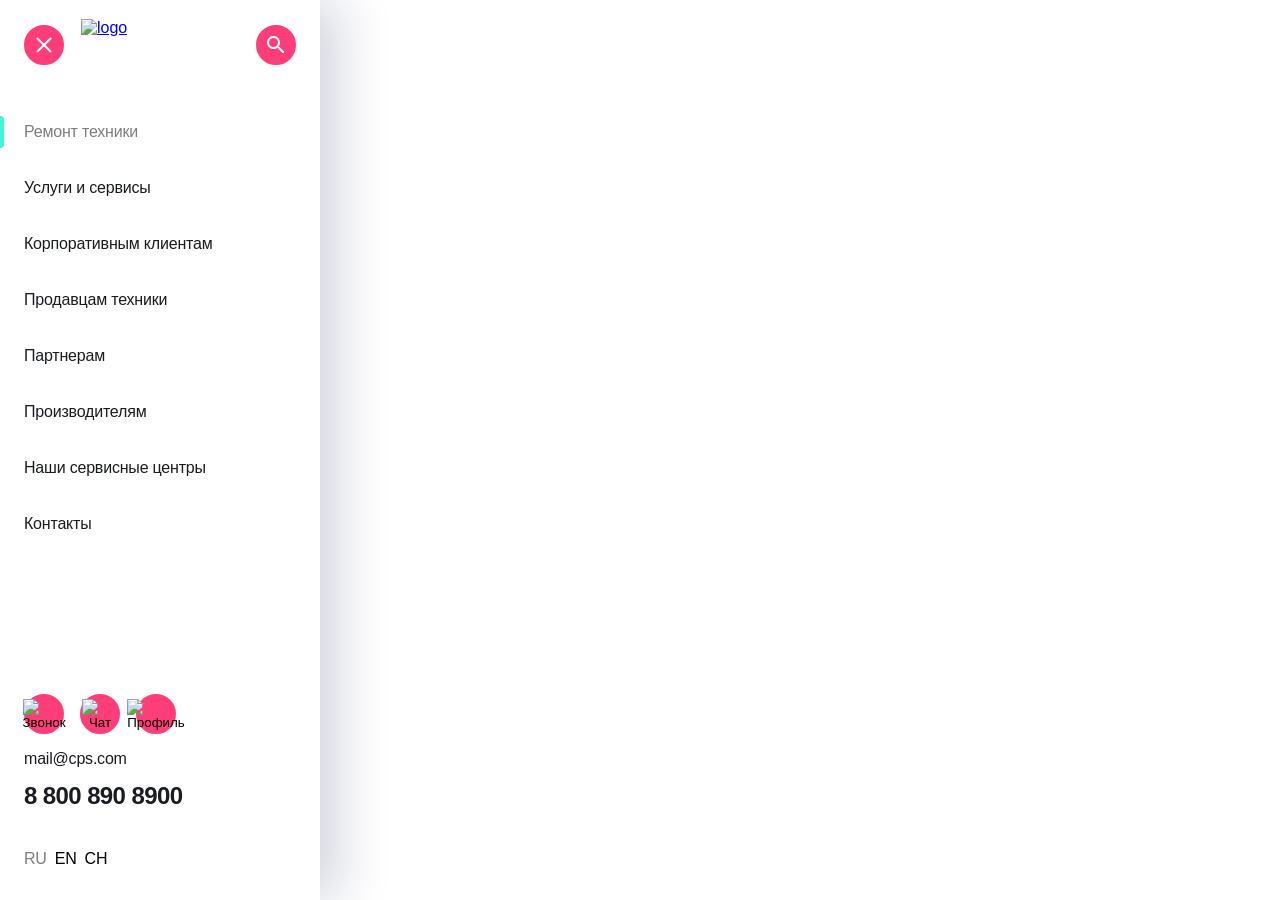
==== index.html @ 3c3243f1 "add side-menu" ====
<!DOCTYPE html>
<html lang="en">

<head>
    <meta charset="UTF-8">
    <meta name="viewport" content="width=device-width, initial-scale=1.0">
    <title>Сервисный центр CPS </title>
    <link rel="stylesheet" href="css/style.css">
    <link rel="stylesheet" href="css/fonts.css">
</head>

<body>
      
    <nav class="side-menu">
        <header class="side-menu__header">
            <button class="round round--pink-full">
                <div class="close"></div>
            </button>
            <a href="#" class="side-menu__logo logo">
                <img src="img/logo.svg" alt="logo" class="logo__img">
            </a>
            <button class="round round--pink-full">
                <img src="icons/side-menu/search.svg" alt="Поиск">
            </button>
        </header>

        <ul class="side-menu__list">
            <li class="side-menu__item side-menu__item--active"><a href="">Ремонт техники</a></li>
            <li class="side-menu__item"><a href="#">Услуги и сервисы</a></li>
            <li class="side-menu__item"><a href="#">Корпоративным клиентам</a></li>
            <li class="side-menu__item"><a href="#">Продавцам техники</a></li>
            <li class="side-menu__item"><a href="#">Партнерам</a></li>
            <li class="side-menu__item"><a href="#">Производителям</a></li>
            <li class="side-menu__item"><a href="#">Наши сервисные центры</a></li>
            <li class="side-menu__item"><a href="#">Контакты</a></li>
        </ul>

        <footer class="side-menu__footer">
            <ul class="group-icons">
                <li class="group-icons__item">
                    <button class="round round--pink-full">
                        <img src="icons/header/call.svg" alt="Звонок">
                    </button>
                </li>
                <li class="group-icons__item">
                    <button class="round round--pink-full">
                        <img src="icons/header/chat.svg" alt="Чат">
                    </button>
                </li>
                <li class="group-icons__item">
                    <button class="round round--pink-full">
                        <img src="icons/header/profile.svg" alt="Профиль">
                    </button>
                </li>
            </ul>

            <a href="mailto:mail@cps.com" class="mail">mail@cps.com</a>
            
            <a href="tel:+78008908900" class="tel">8 800 890 8900</a>

            <ul class="lang-switcher">
                <li>
                    <button class="lang-switcher__item lang-switcher__item--active" id="RU">RU</button>
                </li>
                <li>
                    <button class="lang-switcher__item" id="EN">EN</button>
                </li>
                <li>
                    <button class="lang-switcher__item" id="CH">CH</button>
                </li>
            </ul>
        </footer>
    </nav>
</body>

</html>
---- css/style.css ----
@import "side-menu.css";

html {
    box-sizing: border-box;
    font-family: 'TT Lakes', sans-serif;
}

*,
*:before,
*:after {
    box-sizing: inherit;
    margin: 0;
    padding: 0;
}


/* Кружочки под иконки */

.round {
    width: 40px;
    height: 40px;
    border: 2px solid #ff3e79;
    border-radius: 100%;
    display: flex;
    justify-content: center;
    align-items: center;
    cursor: pointer;
    transition-duration: 0.3s;

}
.round:hover{
    box-shadow: 0 0 10px #ff3e79;  
}

.round:hover img{
    transition-duration: 0.3s;
    transform: scale(115%);
}


.round--pink-full {
    background-color: #ff3e79;
}


/* Гамбургер */

.hamburger {
    position: relative;
    width: 18px;
    height: 16px;
    display: flex;
    justify-content: left;
    align-items: center;
}

.hamburger:hover {
    transition-duration: 0.3s;
    transform: scale(110%);
}

.hamburger__item {
    display: block;
    width: 10px;
    height: 2px;
    background-color: #fff;
    border-radius: 1px;
}

.hamburger__item::before {
    content: '';
    position: absolute;
    top: 0;
    display: block;
    width: 18px;
    height: 2px;
    background-color: #fff;
    border-radius: 1px;
}

.hamburger__item::after {
    content: '';
    position: absolute;
    bottom: 0;
    display: block;
    width: 14px;
    height: 2px;
    background-color: #fff;
    border-radius: 1px;
}


/* "Читать далее" и "Показать все" */
/* КНОПКИ ИЛИ ССЫЛКИ? */
.more {
    font-size: 16px;
    font-weight: 500;
    line-height: 1.5;
    letter-spacing: -0.2px;
    border: none;
    background-color: #f8f8f8;
    position: relative;
    cursor: pointer;
}

.more:hover {
    color: #ff3e79;
}

.more::before {
    content: url("../icons/arrow-down.svg");
    position: absolute;
    left: -23px;
}


/* 320px */
.header {
    min-width: 320px;
    height: 89px;
    background-color: #fff;
    padding: 18px 16px;
    display: flex;
    justify-content: space-between;
    align-items: center;
    border-bottom: 2px solid #d9fff5;
}


.logo {
    height: 52px;
}

.logo:hover {
    transition-duration: 0.3s;
    filter: drop-shadow(0 0 2px red);
}



/* Скрываем блок с иконками для мобилки */
.group-icons {
    display: none;
    width: 152px;
    justify-content: space-between;
    list-style-type: none;
}

.repair-group-icons {
    display: flex;
    justify-content: space-between;
    align-items: center;
    width: 117px;
    list-style-type: none;
}

.repair-group-icons::before {
    content: '';
    width: 2px;
    height: 32px;
    background-color: #eaeaea;
}

.main {
    background-color: #f8f8f8;
    padding: 25px 0;
    position: relative;
    overflow: hidden;
}

.main__title {
    margin-left: 16px;
    font-size: 28px;
    font-weight: 700;
    letter-spacing: -0.6px;
}

.main__title::before {
    content: "";
    display: block;
    position: absolute;
    left: -4px;
    width: 8px;
    height: 40px;
    border-radius: 4px;
    background-color: #41f6d7;
}

/* Скрываем иконки предназначенные для десктопа */
.main__repair-group-icons {
    display: none;
}


.navigation__list {
    display: flex;
    margin-top: 24px;
    margin-left: 14px;
    overflow: scroll;
    list-style: none;
    scrollbar-width: none;
}

.navigation__item {
    display: block;
    height: 40px;
    margin-right: 3px;
    padding: 8px 16px
}

.navigation__item:not(.navigation__item--active) a:hover {
    color: #ff3e79;
}

.navigation__item a {
    font-size: 16px;
    font-weight: 500;
    color: #7e7e82;
    text-decoration: none;
    white-space: nowrap;
    letter-spacing: -0.2px;
}

/* Добавляем рамку активному пункту меню */
.navigation__item--active {
    border: solid 2px #b8ffec;
    border-radius: 6px;
    background-color: #fff;
}

.navigation__item--active a {
    cursor: default;
}

.description {
    padding: 26px 0;
}


.description__text-wrapper {
    padding: 0 16px;
    font-size: 14px;
    font-weight: 400;
    line-height: 1.29;
    letter-spacing: 0.2px;
}

.description__text {
    height: 90px;
    overflow: hidden;
}

.description__more {
    margin-top: 15px;
    margin-left: 32px;
}

.description__photo {
    display: block;
    margin-top: 12px;
    width: 100vw;
}


/* 576px */
@media (min-width: 576px) {

    .header {
        padding: 18px 24px;
    }

    .header__logo {
        width: 34%;
        position: relative;
        display: flex;
        align-items:center;
    }

    .logo__img {
        display: block;
        align-self: flex-end;
    }

    .header__logo::before {
        content: '';
        display: block;
        margin-right: 22px;
        width: 2px;
        height: 32px;
        background-color: #eaeaea;
    }

    .group-icons {
        display: flex;
    }

    .main__title {
        margin-left: 24px;
    }

    .navigation__list {
        margin-top: 32px;
        margin-left: 22px;
    }

    .description {
        padding: 31px 15px;
        display: flex;
        justify-content: space-around;
    }

    .description__text-wrapper {
        width: 45%;
        padding: 2px 20px 2px 0;
        line-height: 1.43;
    }

    .description__text {
        height: 120px;
    }

    .description__more {
        margin-top: 10px;
        margin-left: 33px;
    }

    .description__photo {
        margin-top: 0;
        width: 50%;
        padding-left: 10px;
        border-radius: 3%;
    }
}

@media (min-width: 768px) {

    .header__logo {
        width: 49%;
    } 

    .description__text {
        height: 160px;
    }

}


@media (min-width: 1024px) {
    
    .header {
        display: none;
    }

    .main{
        margin: 0 auto;
        max-width: 1120px;
        padding: 43px 9px          ;
    }
    
    .repair-group-icons::before {
        display: none;
    }
    .main__repair-group-icons {
        display: flex;
        position: absolute;
        top: 43px;
        right: 31px;
        width: 372px;
    }



    .main__repair-group-icons a{
        display: flex;
        text-decoration: none;
        font-size: 16px;
        font-weight: 500;
        letter-spacing: -0.2px;
        color: #1b1c21;
        align-items: center;
    }  

    .main__repair-group-icons a:hover {
        color: #7e7e82;
    }

    .main__repair-group-icons a:hover > .round{
        box-shadow: 0 0 10px #ff3e79;
    }

    .main__repair-group-icons a > button {
        margin-left: 9px;
    }

    .navigation__list {
        margin-top: 0;
        margin-left: 24px;
        overflow: hidden;
        flex-wrap: wrap;
    }

    .navigation__item {
        margin-top: 9px;
    }

    .description {
        padding: 0px 18px;
    }

    .description__text-wrapper {
        width: 47%;
        padding: 11px 10px 2px 0;
    }

}
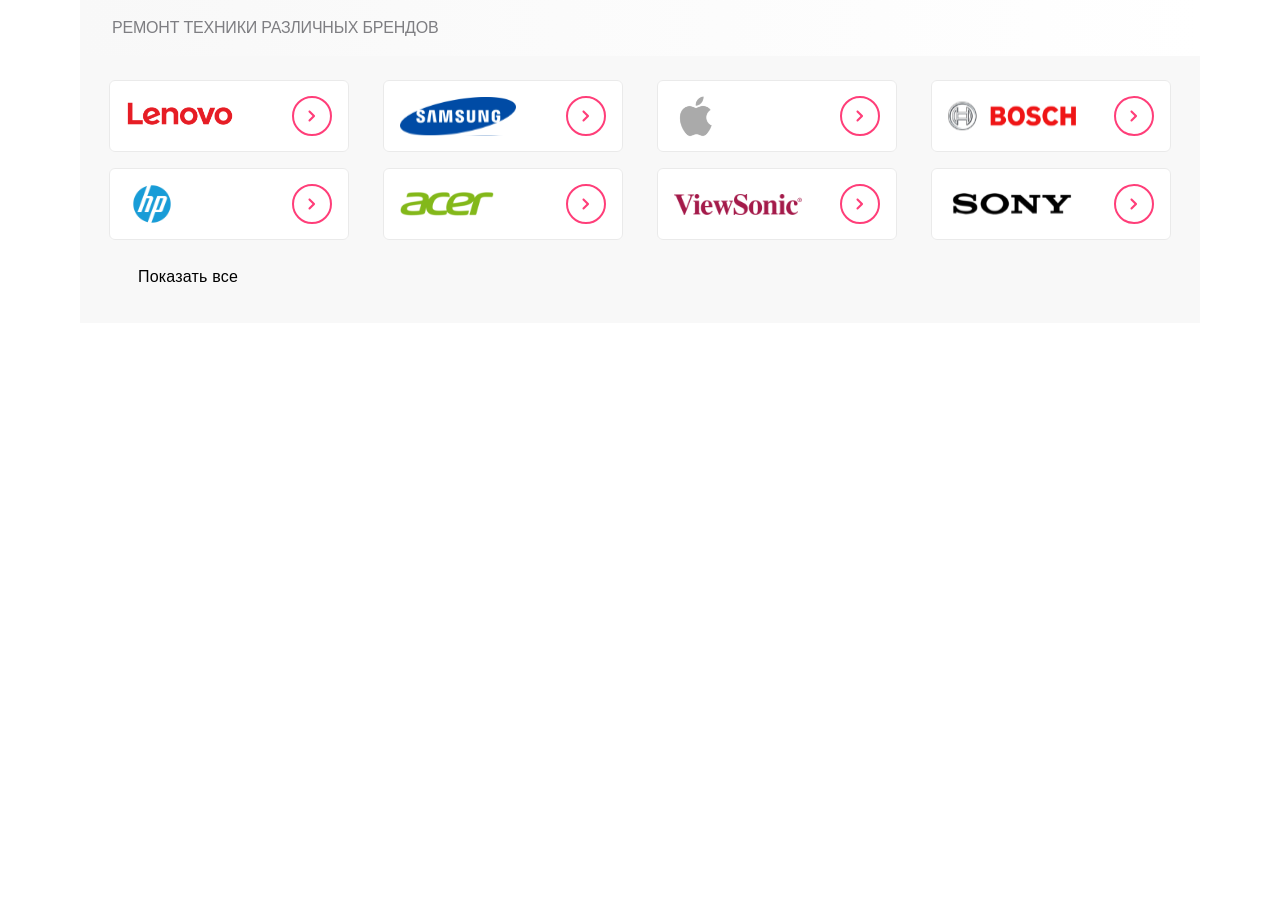
==== commit 1f10224a: "Add Swiper" ====
--- a/index.html
+++ b/index.html
@@ -5,13 +5,117 @@
     <meta charset="UTF-8">
     <meta name="viewport" content="width=device-width, initial-scale=1.0">
     <title>Сервисный центр CPS </title>
+    <link rel="stylesheet" href="css/swiper-bundle.min.css">
+    <link rel="stylesheet" href="css/fonts.css">
     <link rel="stylesheet" href="css/style.css">
-    <link rel="stylesheet" href="css/fonts.css">
 </head>
 
 <body>
-      
-    <nav class="side-menu">
+    <!-- <header class="header">
+
+        <button class="round round--pink-full">
+            <div class="hamburger">
+                <span class="hamburger__item"></span>
+            </div>
+        </button>
+
+
+        <a href="#" class="logo header__logo">
+            <img src="img/logo.svg" alt="logo" class="logo__img">
+        </a>
+
+
+        <ul class="group-icons">
+            <li class="group-icons__item">
+                <button class="round round--pink-full">
+                    <img src="icons/header/call.svg" alt="Звонок">
+                </button>
+            </li>
+            <li class="group-icons__item">
+                <button class="round round--pink-full">
+                    <img src="icons/header/chat.svg" alt="Чат">
+                </button>
+            </li>
+            <li class="group-icons__item">
+                <button class="round round--pink-full">
+                    <img src="icons/header/profile.svg" alt="Профиль">
+                </button>
+            </li>
+        </ul>
+
+        <ul class="repair-group-icons">
+            <li class="repair-group-icons__item">
+                <button class="round round--pink-full">
+                    <img src="icons/header/repair.svg" alt="Оставить заявку">
+                </button>
+            </li>
+            <li class="repair-group-icons__item">
+                <button class="round round--pink-full">
+                    <img src="icons/header/сheckstatus.svg" alt="Статус ремонта">
+                </button>
+            </li>
+        </ul>
+    </header>
+    <main class="main">
+
+        <h2 class="main__title">Услуги и сервисы</h2>
+
+        <ul class="main__repair-group-icons repair-group-icons">
+            <li>
+                <a href="#">Оставить заявку
+                    <button class="round round--pink-full">
+                        <img src="icons/header/repair.svg" alt="Оставить заявку">
+                    </button>
+                </a>
+            </li>
+            <li>
+                <a href="#">Статус ремонта
+                    <button class="round round--pink-full">
+                        <img src="icons/header/сheckstatus.svg" alt="Статус ремонта">
+                    </button>
+                </a>
+            </li>
+        </ul>
+
+        <nav class="main__navigation navigation">
+            <ul class="navigation__list">
+                <li class="navigation__item navigation__item--active">
+                    <a href="">Ремонтируемые устройства</a>
+                </li>
+                <li class="navigation__item">
+                    <a href="">Дополнительные услуги</a>
+                </li>
+                <li class="navigation__item"><a href="">Цены на услуги</a>
+                </li>
+                <li class="navigation__item">
+                    <a href="">Специальные цены</a>
+                </li>
+                <li class="navigation__item">
+                    <a href="">Адреса сервисных центров</a>
+                </li>
+                <li class="navigation__item">
+                    <a href="">Отзывы</a>
+                </li>
+            </ul>
+        </nav>
+
+        <section class="description">
+            <div class="description__text-wrapper">
+                <div class="description__text">
+                    <p>Мы являемся авторизованным сервисным центром по ремонту техники Dell. Только у нас вы можете
+                        отремонтировать свой ноутбук Dell с официальной гарантией производителя.</p>
+
+                    <p><br>Мы успешно работаем с 1992 года и заслужили репутацию надежного партнера,
+                        что подтверждает большое количество постоянных клиентов. Мы гордимся тем,
+                        что к нам обращаются по рекомендациям и, в свою очередь, советуют нас родным и близким.</p>
+                </div>
+                <button class="description__more more">Читать далее</button>
+            </div>
+            <img class="description__photo" src="img/main-photo.jpg" alt="Фото с логотипом сервиса">
+        </section>
+    </main>
+
+    <aside class="side-menu">
         <header class="side-menu__header">
             <button class="round round--pink-full">
                 <div class="close"></div>
@@ -24,16 +128,18 @@
             </button>
         </header>
 
-        <ul class="side-menu__list">
-            <li class="side-menu__item side-menu__item--active"><a href="">Ремонт техники</a></li>
-            <li class="side-menu__item"><a href="#">Услуги и сервисы</a></li>
-            <li class="side-menu__item"><a href="#">Корпоративным клиентам</a></li>
-            <li class="side-menu__item"><a href="#">Продавцам техники</a></li>
-            <li class="side-menu__item"><a href="#">Партнерам</a></li>
-            <li class="side-menu__item"><a href="#">Производителям</a></li>
-            <li class="side-menu__item"><a href="#">Наши сервисные центры</a></li>
-            <li class="side-menu__item"><a href="#">Контакты</a></li>
-        </ul>
+        <nav class="side-menu__navigation">
+            <ul class="side-menu__list">
+                <li class="side-menu__item side-menu__item--active"><a href="">Ремонт техники</a></li>
+                <li class="side-menu__item"><a href="#">Услуги и сервисы</a></li>
+                <li class="side-menu__item"><a href="#">Корпоративным клиентам</a></li>
+                <li class="side-menu__item"><a href="#">Продавцам техники</a></li>
+                <li class="side-menu__item"><a href="#">Партнерам</a></li>
+                <li class="side-menu__item"><a href="#">Производителям</a></li>
+                <li class="side-menu__item"><a href="#">Наши сервисные центры</a></li>
+                <li class="side-menu__item"><a href="#">Контакты</a></li>
+            </ul>
+        </nav>
 
         <footer class="side-menu__footer">
             <ul class="group-icons">
@@ -54,10 +160,11 @@
                 </li>
             </ul>
 
-            <a href="mailto:mail@cps.com" class="mail">mail@cps.com</a>
+            <address class="side-menu__contacts">
+                <a href="mailto:mail@cps.com" class="mail">mail@cps.com</a>
+                <a href="tel:+78008908900" class="tel">8 800 890 8900</a>
+            </address>
             
-            <a href="tel:+78008908900" class="tel">8 800 890 8900</a>
-
             <ul class="lang-switcher">
                 <li>
                     <button class="lang-switcher__item lang-switcher__item--active" id="RU">RU</button>
@@ -69,8 +176,66 @@
                     <button class="lang-switcher__item" id="CH">CH</button>
                 </li>
             </ul>
+
         </footer>
-    </nav>
+    </aside> -->
+
+    <section class="brands">
+        <h3 class="title">ремонт техники различных брендов</h3>
+        <div class="container swiper">     
+            <ul class="brands__list swiper-wrapper">
+                    <li class="brands__item swiper-slide">
+                        <img src="icons/brands/lenovo.svg" alt="">
+                        <div class="round"><img src="icons/dropdown.svg" alt=""></div>
+                    </li>
+                    <li class="brands__item swiper-slide">
+                        <img src="icons/brands/samsung.svg" alt="">
+                        <div class="round"><img src="icons/dropdown.svg" alt=""></div>
+                    </li>
+                    <li class="brands__item swiper-slide">
+                        <img src="icons/brands/apple.svg" alt="">
+                        <div class="round"><img src="icons/dropdown.svg" alt=""></div>
+                    </li>
+                    <li class="brands__item swiper-slide">
+                        <img src="icons/brands/bosh.svg" alt="">
+                        <div class="round"><img src="icons/dropdown.svg" alt=""></div>
+                    </li>
+                    <li class="brands__item swiper-slide">
+                        <img src="icons/brands/hp.svg" alt="">
+                        <div class="round"><img src="icons/dropdown.svg" alt=""></div>
+                    </li>
+                    <li class="brands__item swiper-slide">
+                        <img src="icons/brands/acer.svg" alt="">
+                        <div class="round"><img src="icons/dropdown.svg" alt=""></div>
+                    </li>
+                    <li class="brands__item swiper-slide">
+                        <img src="icons/brands/viewsonic.svg" alt="">
+                        <div class="round"><img src="icons/dropdown.svg" alt=""></div>
+                    </li>
+                    <li class="brands__item swiper-slide">
+                        <img src="icons/brands/sony.svg" alt="">
+                        <div class="round"><img src="icons/dropdown.svg" alt=""></div>
+                    </li>
+                    <li class="brands__item swiper-slide">
+                        <img src="icons/brands/acer.svg" alt="">
+                        <div class="round"><img src="icons/dropdown.svg" alt=""></div>
+                    </li>
+                    <li class="brands__item swiper-slide">
+                        <img src="icons/brands/acer.svg" alt="">
+                        <div class="round"><img src="icons/dropdown.svg" alt=""></div>
+                    </li>
+                    <li class="brands__item swiper-slide">
+                        <img src="icons/brands/acer.svg" alt="">
+                        <div class="round"><img src="icons/dropdown.svg" alt=""></div>
+                    </li>
+            </ul>
+            <div class="swiper-pagination"></div>
+        </div>
+        <button class="brands__more more" id="brands__more">Показать все</button>
+
+    </section>
+    <script src="js/swiper-bundle.min.js"></script>
+    <script src="js/main.js"></script>
 </body>
 
 </html>
--- a/css/style.css
+++ b/css/style.css
@@ -1,4 +1,5 @@
 @import "side-menu.css";
+@import "brands.css";
 
 html {
     box-sizing: border-box;
@@ -28,11 +29,12 @@
     transition-duration: 0.3s;
 
 }
-.round:hover{
-    box-shadow: 0 0 10px #ff3e79;  
-}
-
-.round:hover img{
+
+.round:hover {
+    box-shadow: 0 0 10px #ff3e79;
+}
+
+.round:hover img {
     transition-duration: 0.3s;
     transform: scale(115%);
 }
@@ -42,6 +44,24 @@
     background-color: #ff3e79;
 }
 
+
+/* Заголовок секций */
+
+.title {
+    padding: 16px;
+    font-size: 16px;
+    font-weight: normal;
+    font-style: normal;
+    line-height: 1.5;
+    letter-spacing: -0.2px;
+    text-align: left;
+    color: #7e7e82;
+    text-transform: uppercase;
+    background: linear-gradient(to right, #F8F8F8, #FFFFFF );
+
+
+
+}
 
 /* Гамбургер */
 
@@ -111,7 +131,13 @@
     content: url("../icons/arrow-down.svg");
     position: absolute;
     left: -23px;
-}
+    transition: all 0.5s;
+}
+
+.more--active::before {
+    rotate: -180deg;
+}
+
 
 
 /* 320px */
@@ -273,7 +299,7 @@
         width: 34%;
         position: relative;
         display: flex;
-        align-items:center;
+        align-items: center;
     }
 
     .logo__img {
@@ -336,30 +362,41 @@
 
     .header__logo {
         width: 49%;
-    } 
+    }
 
     .description__text {
         height: 160px;
     }
-
-}
-
+    
+    .title {
+        padding: 16px 24px;
+    }
+
+    .more {
+        letter-spacing: 0.2px;
+    }
+}
 
 @media (min-width: 1024px) {
-    
+
+    .title {
+        padding: 16px 32px;
+    }
+
     .header {
         display: none;
     }
 
-    .main{
+    .main {
         margin: 0 auto;
         max-width: 1120px;
-        padding: 43px 9px          ;
-    }
-    
+        padding: 43px 9px;
+    }
+
     .repair-group-icons::before {
         display: none;
     }
+
     .main__repair-group-icons {
         display: flex;
         position: absolute;
@@ -370,7 +407,7 @@
 
 
 
-    .main__repair-group-icons a{
+    .main__repair-group-icons a {
         display: flex;
         text-decoration: none;
         font-size: 16px;
@@ -378,17 +415,17 @@
         letter-spacing: -0.2px;
         color: #1b1c21;
         align-items: center;
-    }  
+    }
 
     .main__repair-group-icons a:hover {
         color: #7e7e82;
     }
 
-    .main__repair-group-icons a:hover > .round{
+    .main__repair-group-icons a:hover>.round {
         box-shadow: 0 0 10px #ff3e79;
     }
 
-    .main__repair-group-icons a > button {
+    .main__repair-group-icons a>button {
         margin-left: 9px;
     }
 
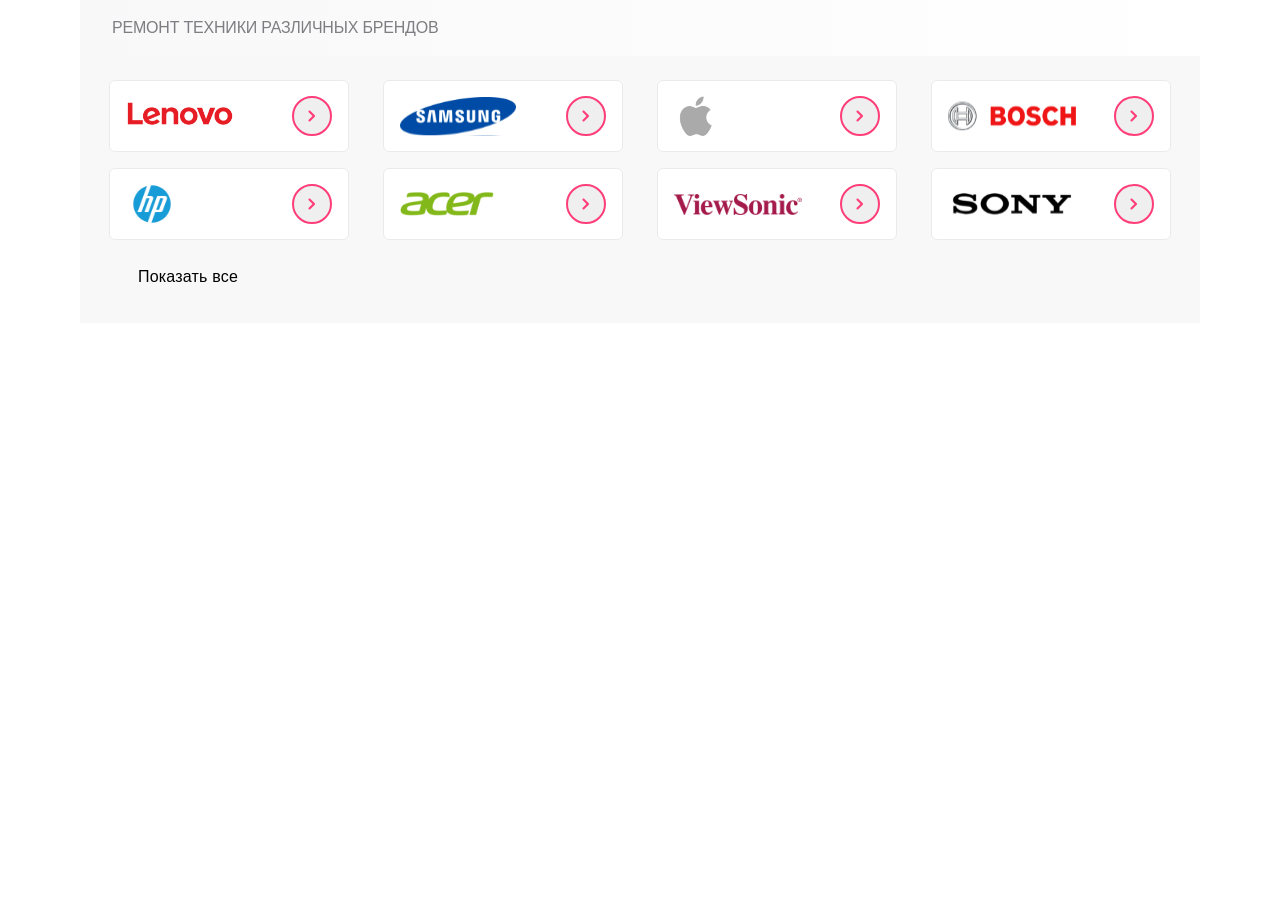
==== commit 04372741: "fix index.html" ====
--- a/index.html
+++ b/index.html
@@ -11,174 +11,6 @@
 </head>
 
 <body>
-    <!-- <header class="header">
-
-        <button class="round round--pink-full">
-            <div class="hamburger">
-                <span class="hamburger__item"></span>
-            </div>
-        </button>
-
-
-        <a href="#" class="logo header__logo">
-            <img src="img/logo.svg" alt="logo" class="logo__img">
-        </a>
-
-
-        <ul class="group-icons">
-            <li class="group-icons__item">
-                <button class="round round--pink-full">
-                    <img src="icons/header/call.svg" alt="Звонок">
-                </button>
-            </li>
-            <li class="group-icons__item">
-                <button class="round round--pink-full">
-                    <img src="icons/header/chat.svg" alt="Чат">
-                </button>
-            </li>
-            <li class="group-icons__item">
-                <button class="round round--pink-full">
-                    <img src="icons/header/profile.svg" alt="Профиль">
-                </button>
-            </li>
-        </ul>
-
-        <ul class="repair-group-icons">
-            <li class="repair-group-icons__item">
-                <button class="round round--pink-full">
-                    <img src="icons/header/repair.svg" alt="Оставить заявку">
-                </button>
-            </li>
-            <li class="repair-group-icons__item">
-                <button class="round round--pink-full">
-                    <img src="icons/header/сheckstatus.svg" alt="Статус ремонта">
-                </button>
-            </li>
-        </ul>
-    </header>
-    <main class="main">
-
-        <h2 class="main__title">Услуги и сервисы</h2>
-
-        <ul class="main__repair-group-icons repair-group-icons">
-            <li>
-                <a href="#">Оставить заявку
-                    <button class="round round--pink-full">
-                        <img src="icons/header/repair.svg" alt="Оставить заявку">
-                    </button>
-                </a>
-            </li>
-            <li>
-                <a href="#">Статус ремонта
-                    <button class="round round--pink-full">
-                        <img src="icons/header/сheckstatus.svg" alt="Статус ремонта">
-                    </button>
-                </a>
-            </li>
-        </ul>
-
-        <nav class="main__navigation navigation">
-            <ul class="navigation__list">
-                <li class="navigation__item navigation__item--active">
-                    <a href="">Ремонтируемые устройства</a>
-                </li>
-                <li class="navigation__item">
-                    <a href="">Дополнительные услуги</a>
-                </li>
-                <li class="navigation__item"><a href="">Цены на услуги</a>
-                </li>
-                <li class="navigation__item">
-                    <a href="">Специальные цены</a>
-                </li>
-                <li class="navigation__item">
-                    <a href="">Адреса сервисных центров</a>
-                </li>
-                <li class="navigation__item">
-                    <a href="">Отзывы</a>
-                </li>
-            </ul>
-        </nav>
-
-        <section class="description">
-            <div class="description__text-wrapper">
-                <div class="description__text">
-                    <p>Мы являемся авторизованным сервисным центром по ремонту техники Dell. Только у нас вы можете
-                        отремонтировать свой ноутбук Dell с официальной гарантией производителя.</p>
-
-                    <p><br>Мы успешно работаем с 1992 года и заслужили репутацию надежного партнера,
-                        что подтверждает большое количество постоянных клиентов. Мы гордимся тем,
-                        что к нам обращаются по рекомендациям и, в свою очередь, советуют нас родным и близким.</p>
-                </div>
-                <button class="description__more more">Читать далее</button>
-            </div>
-            <img class="description__photo" src="img/main-photo.jpg" alt="Фото с логотипом сервиса">
-        </section>
-    </main>
-
-    <aside class="side-menu">
-        <header class="side-menu__header">
-            <button class="round round--pink-full">
-                <div class="close"></div>
-            </button>
-            <a href="#" class="side-menu__logo logo">
-                <img src="img/logo.svg" alt="logo" class="logo__img">
-            </a>
-            <button class="round round--pink-full">
-                <img src="icons/side-menu/search.svg" alt="Поиск">
-            </button>
-        </header>
-
-        <nav class="side-menu__navigation">
-            <ul class="side-menu__list">
-                <li class="side-menu__item side-menu__item--active"><a href="">Ремонт техники</a></li>
-                <li class="side-menu__item"><a href="#">Услуги и сервисы</a></li>
-                <li class="side-menu__item"><a href="#">Корпоративным клиентам</a></li>
-                <li class="side-menu__item"><a href="#">Продавцам техники</a></li>
-                <li class="side-menu__item"><a href="#">Партнерам</a></li>
-                <li class="side-menu__item"><a href="#">Производителям</a></li>
-                <li class="side-menu__item"><a href="#">Наши сервисные центры</a></li>
-                <li class="side-menu__item"><a href="#">Контакты</a></li>
-            </ul>
-        </nav>
-
-        <footer class="side-menu__footer">
-            <ul class="group-icons">
-                <li class="group-icons__item">
-                    <button class="round round--pink-full">
-                        <img src="icons/header/call.svg" alt="Звонок">
-                    </button>
-                </li>
-                <li class="group-icons__item">
-                    <button class="round round--pink-full">
-                        <img src="icons/header/chat.svg" alt="Чат">
-                    </button>
-                </li>
-                <li class="group-icons__item">
-                    <button class="round round--pink-full">
-                        <img src="icons/header/profile.svg" alt="Профиль">
-                    </button>
-                </li>
-            </ul>
-
-            <address class="side-menu__contacts">
-                <a href="mailto:mail@cps.com" class="mail">mail@cps.com</a>
-                <a href="tel:+78008908900" class="tel">8 800 890 8900</a>
-            </address>
-            
-            <ul class="lang-switcher">
-                <li>
-                    <button class="lang-switcher__item lang-switcher__item--active" id="RU">RU</button>
-                </li>
-                <li>
-                    <button class="lang-switcher__item" id="EN">EN</button>
-                </li>
-                <li>
-                    <button class="lang-switcher__item" id="CH">CH</button>
-                </li>
-            </ul>
-
-        </footer>
-    </aside> -->
 
     <section class="brands">
         <h3 class="title">ремонт техники различных брендов</h3>
@@ -186,47 +18,47 @@
             <ul class="brands__list swiper-wrapper">
                     <li class="brands__item swiper-slide">
                         <img src="icons/brands/lenovo.svg" alt="">
-                        <div class="round"><img src="icons/dropdown.svg" alt=""></div>
+                        <button class="round"><img src="icons/dropdown.svg" alt=""></button>
                     </li>
                     <li class="brands__item swiper-slide">
                         <img src="icons/brands/samsung.svg" alt="">
-                        <div class="round"><img src="icons/dropdown.svg" alt=""></div>
+                        <button class="round"><img src="icons/dropdown.svg" alt=""></button>
                     </li>
                     <li class="brands__item swiper-slide">
                         <img src="icons/brands/apple.svg" alt="">
-                        <div class="round"><img src="icons/dropdown.svg" alt=""></div>
+                        <button class="round"><img src="icons/dropdown.svg" alt=""></button>
                     </li>
                     <li class="brands__item swiper-slide">
                         <img src="icons/brands/bosh.svg" alt="">
-                        <div class="round"><img src="icons/dropdown.svg" alt=""></div>
+                        <button class="round"><img src="icons/dropdown.svg" alt=""></button>
                     </li>
                     <li class="brands__item swiper-slide">
                         <img src="icons/brands/hp.svg" alt="">
-                        <div class="round"><img src="icons/dropdown.svg" alt=""></div>
+                        <button class="round"><img src="icons/dropdown.svg" alt=""></button>
                     </li>
                     <li class="brands__item swiper-slide">
                         <img src="icons/brands/acer.svg" alt="">
-                        <div class="round"><img src="icons/dropdown.svg" alt=""></div>
+                        <button class="round"><img src="icons/dropdown.svg" alt=""></button>
                     </li>
                     <li class="brands__item swiper-slide">
                         <img src="icons/brands/viewsonic.svg" alt="">
-                        <div class="round"><img src="icons/dropdown.svg" alt=""></div>
+                        <button class="round"><img src="icons/dropdown.svg" alt=""></button>
                     </li>
                     <li class="brands__item swiper-slide">
                         <img src="icons/brands/sony.svg" alt="">
-                        <div class="round"><img src="icons/dropdown.svg" alt=""></div>
+                        <button class="round"><img src="icons/dropdown.svg" alt=""></button>
                     </li>
                     <li class="brands__item swiper-slide">
                         <img src="icons/brands/acer.svg" alt="">
-                        <div class="round"><img src="icons/dropdown.svg" alt=""></div>
+                        <button class="round"><img src="icons/dropdown.svg" alt=""></button>
                     </li>
                     <li class="brands__item swiper-slide">
                         <img src="icons/brands/acer.svg" alt="">
-                        <div class="round"><img src="icons/dropdown.svg" alt=""></div>
+                        <button class="round"><img src="icons/dropdown.svg" alt=""></button>
                     </li>
                     <li class="brands__item swiper-slide">
                         <img src="icons/brands/acer.svg" alt="">
-                        <div class="round"><img src="icons/dropdown.svg" alt=""></div>
+                        <button class="round"><img src="icons/dropdown.svg" alt=""></button>
                     </li>
             </ul>
             <div class="swiper-pagination"></div>
